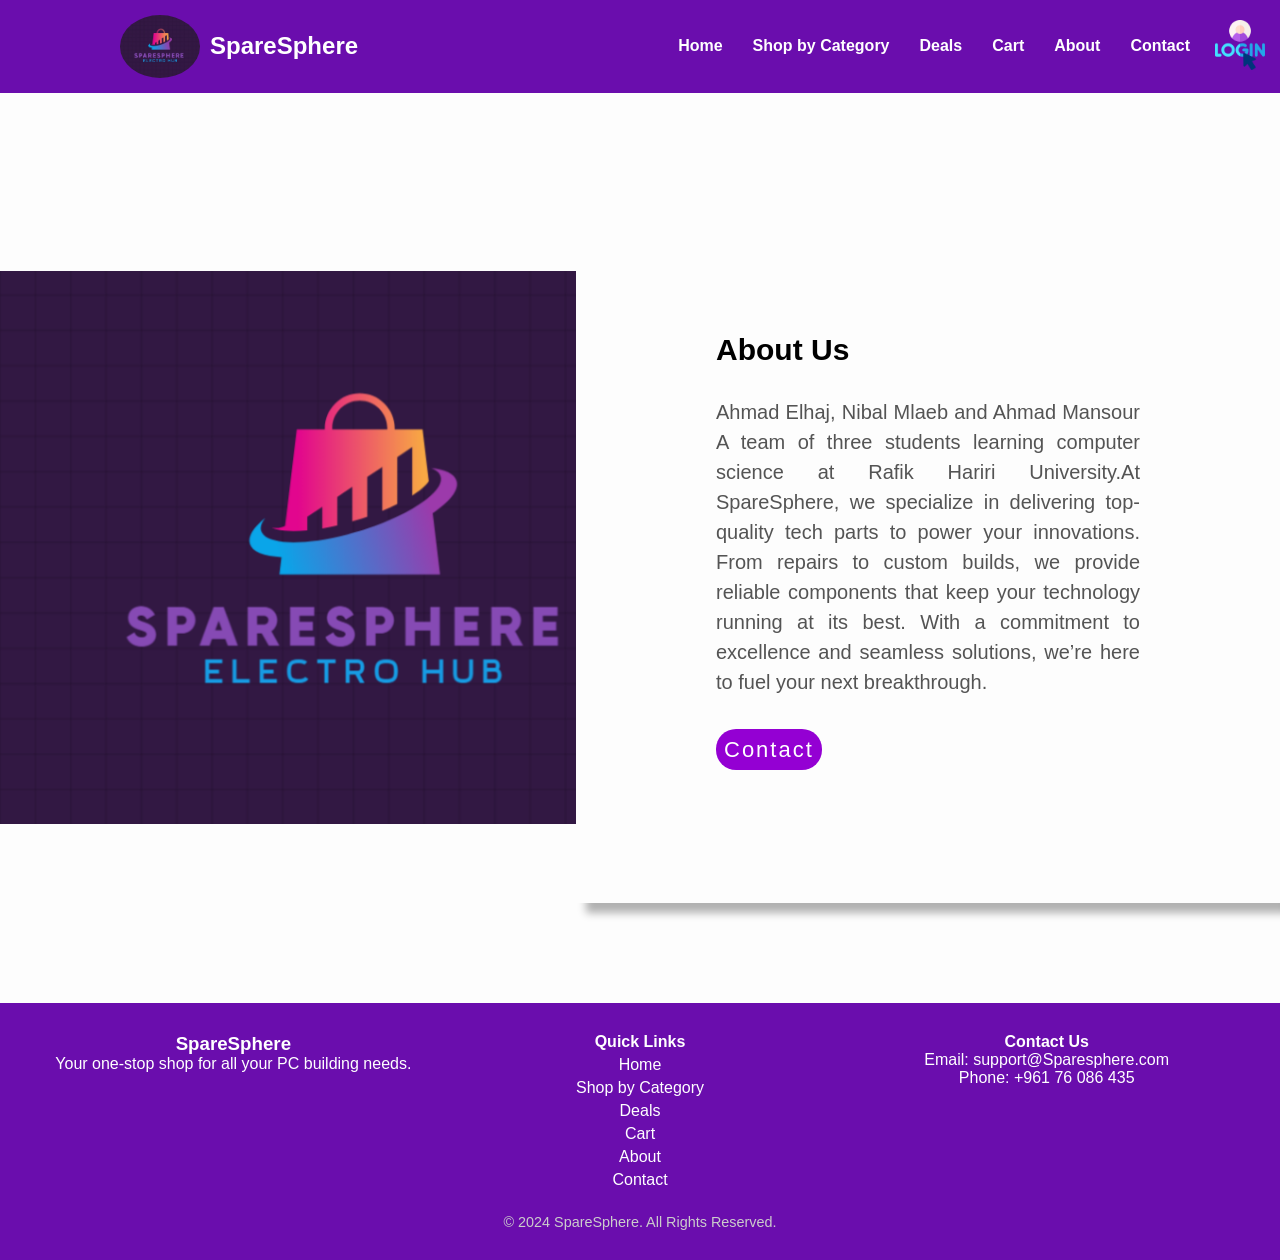
==== About.html @ a449085c "Merge branch 'main' of https://github.com/manahmadsour/SpareSphere" ====
<!DOCTYPE html>
<html lang="en">
<head>
    <meta charset="UTF-8">
    <link rel="shortcut icon" href="images/logo.ico"  type="image/x-icon">
    <meta name="viewport" content="width=device-width, initial-scale=1.0">
    <title>SpareSphere - About Us</title>
    <link rel="stylesheet" type="text/css" href="About.css">
</head>
<header>
    <div class="header-left">
        <img src="images/logo.jpg" alt="SpareSphere Logo" id="logo">
        <div class="site-name">SpareSphere</div>
    </div>
    <a href="login.html" id="login-link">
        <img src="images/login.png" alt="Login Icon">
    </a>
    <div class="hamburger" onclick="toggleNav()">
        <div></div>
        <div></div>
        <div></div>
    </div>
    <nav class="nav-links">
        <a href="index.html">Home</a>
        <a href="bycategories.html">Shop by Category</a>
        <a href="shop.html">Deals</a>
        <a href="cart.html">Cart</a>
        <a href="About.html">About</a>
        <a href="contact.html">Contact</a>
    </nav>
</header>

<body>
    <div class="about">
        <div class="inner-section">
            <h1>About Us</h1>
            <p class="text">
                Ahmad Elhaj, Nibal Mlaeb and Ahmad Mansour A team of three students learning computer science at Rafik Hariri University.At SpareSphere, we specialize in delivering top-quality tech parts to power your innovations. From repairs to custom builds, we provide reliable components that keep your technology running at its best. With a commitment to excellence and seamless solutions, we’re here to fuel your next breakthrough.</p>
            <div class="skills">
                <a href="contact.html">Contact</a>
            </div>
        </div>
    </div>

    <footer>
        <div class="footer-container">
            <div class="footer-logo">
                <h3>SpareSphere</h3>
                <p>Your one-stop shop for all your PC building needs.</p>
            </div>
            <div class="footer-links">
                <h4>Quick Links</h4>
                <ul>
                    <li><a href="index.html">Home</a></li>
                    <li><a href="bycategories.html">Shop by Category</a></li>
                    <li><a href="shop.html">Deals</a></li>
                    <li><a href="cart.html">Cart</a></li>
                    <li><a href="About.html">About</a></li>
                    <li><a href="contact.html">Contact</a></li>
                </ul>
            </div>
            <div class="footer-contact">
                <h4>Contact Us</h4>
                <p>Email: support@Sparesphere.com</p>
                <p>Phone: +961 76 086 435</p>
            </div>
        </div>
        <div class="footer-bottom">
            <p>&copy; 2024 SpareSphere. All Rights Reserved.</p>
        </div>
    </footer>
    <script src="script.js"></script>
</body>
</html>
---- About.css ----
:root {
    --primary-color: #6a0dad;
    --secondary-color: #ff6f61;
    --text-color-light: #ffffff;
    --cta-btn-color: #0c9eac;
    --overlay-background: rgba(0, 0, 0, 0.5);
}

* {
    margin: 0;
    padding: 0;
    box-sizing: border-box;
}

:root {
    --primary-color: #6a0dad;
    --text-color-light: #fff;
}

header {
    background: var(--primary-color); 
    padding: 15px 20px; 
    display: flex; 
    justify-content: space-between; 
    align-items: center; 
    position: relative; 
}

.header-left {
    display: flex; 
    margin-left: 100px; 
    align-items: center;
}

#logo {
    width: 80px; 
    height: auto; 
    border-radius: 50%; 
    margin-right: 10px; 
}

.site-name {
    font-size: 1.5rem; 
    font-weight: bold; 
    color: var(--text-color-light); 
}

#login-link {
    position: absolute; 
    top: 0; 
    right: 0; 
    margin-top: 20px; 
    margin-right: 10px; 
    display: flex; 
    align-items: center; 
}

#login-link img {
    width: 50px; 
    height: 50px; 
    margin-right: 5px; 
}

.hamburger {
    display: none; 
    cursor: pointer; 
}

.hamburger div {
    width: 25px; 
    height: 3px; 
    background-color: white; 
    margin: 5px; 
}

.nav-links {
    display: flex; 
    margin-right: 60px; 
    gap: 10px; 
}

.nav-links a {
    color: var(--text-color-light); 
    text-decoration: none; 
    padding: 5px 10px; 
    font-weight: bold; 
}

.nav-links a:hover {
    color: #010c5e; 
}


body {
    min-height: 100vh;
    display: flex;
    flex-direction: column;
    justify-content: space-between;
    background-color: #f1f1f1;
    font-family: Arial, sans-serif;
}

.about {
    background: url(Logo.PNG) no-repeat left;
    background-size: 55%;
    background-color: #fdfdfd;
    overflow: hidden;
    padding: 100px 0;
    flex: 1;
}

.inner-section {
    width: 55%;
    float: right;
    background-color: #fdfdfd;
    padding: 140px;
    box-shadow: 10px 10px 8px rgba(0, 0, 0, 0.3);
}

.inner-section h1 {
    margin-bottom: 30px;
    font-size: 30px;
    font-weight: 900;
}

.text {
    font-size: 20px;
    color: #545454;
    line-height: 30px;
    text-align: justify;
    margin-bottom: 40px;
}

.skills a {
    font-size: 22px;
    text-align: center;
    letter-spacing: 2px;
    border: none;
    border-radius: 20px;
    padding: 8px;
    width: 200px;
    background-color: darkviolet;
    color: white;
    cursor: pointer;
    text-decoration: none; 
}

.skills a:hover {
    transition: 1s;
    background-color: #ecf5f5;
    color: #00999c;
}

footer {
    background: var(--primary-color);
    color: var(--text-color-light);
    padding: 30px 20px;
    text-align: center;
    width: 100%;
    position: relative;
}

.footer-container {
    display: flex;
    justify-content: space-between;
    flex-wrap: wrap;
    gap: 20px;
    max-width: 1200px;
    margin: 0 auto;
}

.footer-logo,
.footer-links,
.footer-contact {
    flex: 1;
}

.footer-links ul {
    list-style-type: none;
}

.footer-links li {
    margin: 5px 0;
}

.footer-links a {
    color: var(--text-color-light);
    text-decoration: none;
}

.footer-bottom {
    margin-top: 20px;
    font-size: 0.9rem;
    color: #ccc;
}

@media screen and (max-width: 1200px) {
    .inner-section {
        padding: 80px;
    }
}

@media screen and (max-width: 1000px) {
    .about {
        background-size: 100%;
        padding: 100px 40px;
    }

    .inner-section {
        width: 100%;
    }
}

@media screen and (max-width: 600px) {
    .about {
        padding: 0;
    }

    .inner-section {
        padding: 60px;
    }

    .skills button {
        font-size: 19px;
        padding: 5px;
        width: 160px;
    }

    .footer-container {
        flex-direction: column;
        text-align: center;
    }
    .hamburger {
        position: absolute;
        display: block;
    }
    #logo{
        display:none
    }
    #login-link {
        display: flex;
        align-items: center;
        margin-left: auto; /* Aligns login link to the right */
    }
    .nav-links {
        display: none;
        flex-direction: column;
        background-color: var(--primary-color);
        width: 100%;
        text-align: center;
        position: absolute;
        top: 60px;
        left: 0;
    }

    .nav-links a {
        padding: 15px 0;
        color: var(--text-color-light);
    }
}
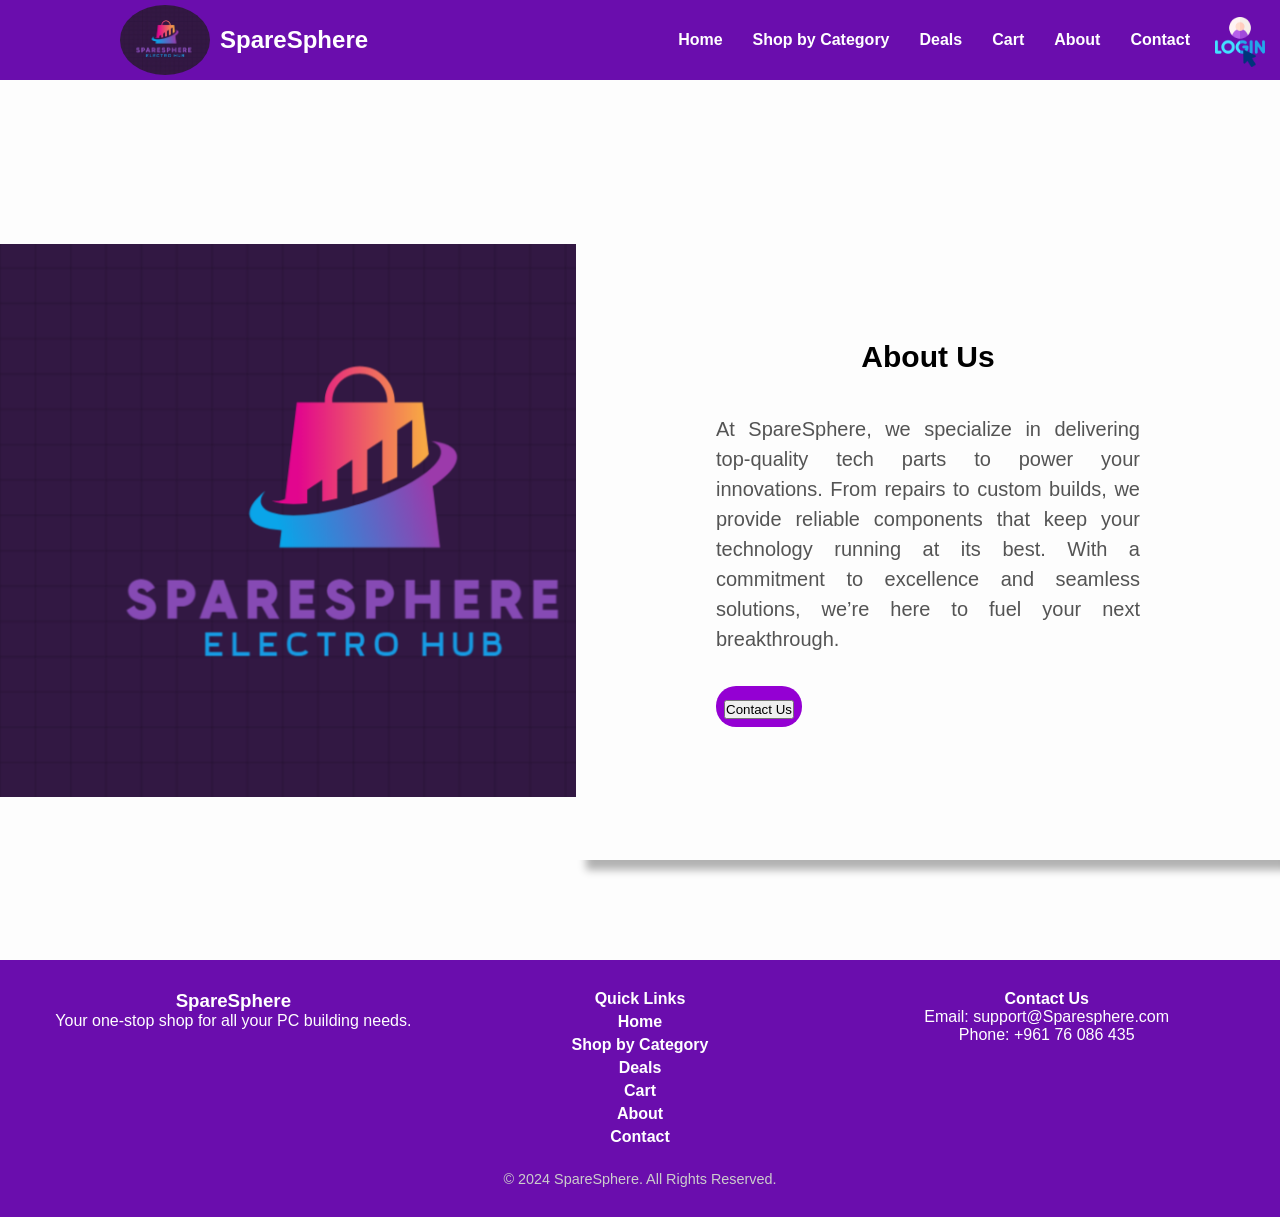
==== commit 688a1cd9: "completed all the neccessary links and finished the shop by categories page it just need to be fille" ====
--- a/About.html
+++ b/About.html
@@ -4,8 +4,9 @@
     <meta charset="UTF-8">
     <link rel="shortcut icon" href="images/logo.ico"  type="image/x-icon">
     <meta name="viewport" content="width=device-width, initial-scale=1.0">
-    <title>SpareSphere - About Us</title>
-    <link rel="stylesheet" type="text/css" href="About.css">
+    <title>Document</title>
+    <link rel="stylesheet" href="About.css">
+    <link rel="stylesheet" type="text/css" href="style.css">
 </head>
 <header>
     <div class="header-left">
@@ -35,9 +36,9 @@
         <div class="inner-section">
             <h1>About Us</h1>
             <p class="text">
-                Ahmad Elhaj, Nibal Mlaeb and Ahmad Mansour A team of three students learning computer science at Rafik Hariri University.At SpareSphere, we specialize in delivering top-quality tech parts to power your innovations. From repairs to custom builds, we provide reliable components that keep your technology running at its best. With a commitment to excellence and seamless solutions, we’re here to fuel your next breakthrough.</p>
+                At SpareSphere, we specialize in delivering top-quality tech parts to power your innovations. From repairs to custom builds, we provide reliable components that keep your technology running at its best. With a commitment to excellence and seamless solutions, we’re here to fuel your next breakthrough.</p>
             <div class="skills">
-                <a href="contact.html">Contact</a>
+                <a href="contact.html"><button>Contact Us</button></a>
             </div>
         </div>
     </div>
--- a/style.css
+++ b/style.css
@@ -0,0 +1,342 @@
+:root {
+    --primary-color: #6a0dad;
+    --secondary-color: #ff6f61;
+    --text-color-light: #ffffff;
+    --cta-btn-color: #0c9eac;
+    --overlay-background: rgba(0, 0, 0, 0.5);
+}
+
+* {
+    margin: 0;
+    padding: 0;
+    box-sizing: border-box;
+}
+
+body {
+    font-family: Arial, sans-serif;
+    background-color: #f9f9f9;
+}
+.lgpage{
+    color: white;
+    text-decoration: none;
+    border-radius: 10px;
+}
+
+.lgpage:hover{
+     color: orangered;
+}
+
+
+header {
+    background: var(--primary-color);
+    padding: 15px 20px;
+
+    display: flex;
+    justify-content: space-between;
+    align-items: center;
+    position: relative;
+}
+
+.header-left {
+height: 50px;
+    display:flex ;
+    margin-left: 100px;
+    align-items: center;
+}
+
+#logo {
+    width: 90px;
+    height: auto;
+    border-radius: 50%;
+    margin-right: 10px;
+}
+
+.site-name {
+    font-size: 1.5rem;
+    font-weight: bold;
+    color: var(--text-color-light);
+}
+
+#login-link {
+    position: absolute;
+    top: 0;
+    right: 0;
+    margin-top: 17px;
+    margin-right: 10px;
+    display: flex;
+    align-items: center;
+}
+
+#login-link img {
+    width: 50px;
+    height: 50px;
+    margin-right: 5px;
+}
+
+.hamburger {
+    display: none;
+    cursor: pointer;
+}
+
+.hamburger div {
+    width: 25px;
+    height: 3px;
+    background-color: white;
+    margin : 5px;
+}
+
+.nav-links {
+    display: flex;
+    margin-right: 60px;
+    gap: 10px;
+}
+
+.nav-links a,.footer-links ul li a {
+    color: var(--text-color-light);
+    text-decoration: none;
+    padding: 5px 10px;
+    font-weight: bold;
+}
+
+.nav-links a:hover,.footer-links a:hover {
+    color: #010c5e;
+}
+
+.hero {
+    position: relative;
+    background: url('https://th.bing.com/th/id/OIP.8gk23P8NmHGglc8wVzmcqwHaEK?w=284&h=180&c=7&r=0&o=5&pid=1.7') no-repeat center center/cover;
+    height: 60vh;
+    display: flex;
+    justify-content: center;
+    align-items: center;
+    color: var(--text-color-light);
+    text-align: center;
+}
+
+.hero .overlay {
+    position: absolute;
+    top: 0;
+    left: 0;
+    width: 100%;
+    height: 100%;
+    background: var(--overlay-background);
+    z-index: 1;
+}
+
+.hero .content {
+    position: relative;
+    z-index: 2;
+}
+
+.hero h1 {
+    font-size: 3rem;
+    margin-bottom: 10px;
+}
+
+.hero p {
+    font-size: 1.25rem;
+    margin-bottom: 20px;
+}
+
+
+.cart-btn:hover {
+    background-color: #010c5e;
+}
+
+h1 {
+    text-align: center;
+    margin: 10px;
+    padding: 10px;
+}
+
+.categories {
+    display: flex;
+    justify-content: space-around;
+    flex-wrap: wrap;
+    margin: 30px 0;
+    gap: 20px;
+    padding: 0 20px;
+}
+
+.category-card {
+    width: 250px;
+    background: white;
+    box-shadow: 0 4px 10px rgba(0, 0, 0, 0.1);
+    border-radius: 8px;
+    overflow: hidden;
+    text-align: center;
+}
+
+.category-card img {
+    width: 100%;
+    height: 200px;
+    object-fit: contain;
+}
+
+.card-title {
+    background: var(--primary-color);
+    color: var(--text-color-light);
+    padding: 10px;
+    font-size: 1.2rem;
+    position: relative;
+    bottom: 0;
+}
+
+.popular-products, .offers {
+    padding: 20px;
+    text-align: center;
+}
+
+.slider-container {
+    position: relative;
+    overflow: hidden;
+    width: 100%;
+    border-radius: 8px;
+    box-shadow: 0 10px 5px rgba(0, 0, 0, 0.1);
+    margin-top: 20px;
+}
+
+.slides {
+    display: flex;
+    transition: transform 0.5s ease;
+}
+
+.product-card, .offer-card {
+    flex: 0 0 33.33%;
+    box-sizing: border-box; 
+    padding: 10px;
+    transition: transform 0.3s ease;
+   
+}
+
+.product-card img, .offer-card img {
+    width: 100%;       
+    height: 200px;     
+    object-fit: contain; 
+    border-radius: 5px;
+    transition: transform 0.5s ease ease-in-out;
+}
+.product-card:hover, .offer-card:hover {
+    transform:scale(1.05);
+
+}
+@media (max-width: 600px) {
+    .product-card, .offer-card {
+        flex: 0 0 100%;
+    }
+}
+
+.product-info, .offer-info {
+    padding: 15px;
+}
+
+.product-info p, .offer-info p {
+    margin-bottom: 10px;
+    font-size: 1rem;
+    color: #555;
+}
+
+.price {
+    font-size: 1.5rem;
+    color: var(--primary-color);
+    margin-top: 5px;
+}
+
+.cart-btn {
+    background-color: var(--cta-btn-color);
+    color: var(--text-color-light);
+    padding: 8px 12px;
+    border-radius: 5px;
+    text-decoration: none;
+    font-weight: bold;
+    display: inline-block;
+    margin-top: 10px;
+}
+
+.prev-btn, .next-btn {
+    position: absolute;
+    top: 28%;
+    transform: translateY(-50%);
+    background-color: var(--primary-color);
+    color: white;
+    border: none;
+    font-size: 2rem;
+    padding: 0px 10px;
+    cursor: pointer;
+    z-index: 10;
+}
+
+.prev-btn {
+    left: 0;
+}
+
+.next-btn {
+    right: 0;
+}
+
+footer {
+    background: var(--primary-color);
+    color: var(--text-color-light);
+ padding: 30px 20px;
+    text-align: center;
+}
+
+.footer-container {
+    display: flex;
+    justify-content: space-between;
+    flex-wrap: wrap;
+    gap: 20px;
+}
+
+.footer-logo, .footer-links, .footer-contact {
+    flex: 1;
+}
+
+.footer-links ul {
+    list-style-type: none;
+}
+
+.footer-links li {
+    margin: 5px 0;
+}
+
+.footer-links a {
+    color: var(--text-color-light);
+    text-decoration: none;
+}
+
+.footer-bottom {
+    margin-top: 20px;
+    font-size: 0.9rem;
+    color: #ccc;
+}
+
+@media (max-width: 810px) {
+    .hamburger {
+        position: absolute;
+        display: block;
+    }
+    #logo{
+        display:none
+    }
+    #login-link {
+        display: flex;
+        align-items: center;
+        margin-left: auto; /* Aligns login link to the right */
+    }
+    .nav-links {
+        display: none;
+        flex-direction: column;
+        background-color: var(--primary-color);
+        width: 100%;
+        text-align: center;
+    }
+
+    .nav-links a {
+        padding: 15px 0;
+    }
+
+    .show-nav .nav-links {
+        display: flex;
+    }
+}
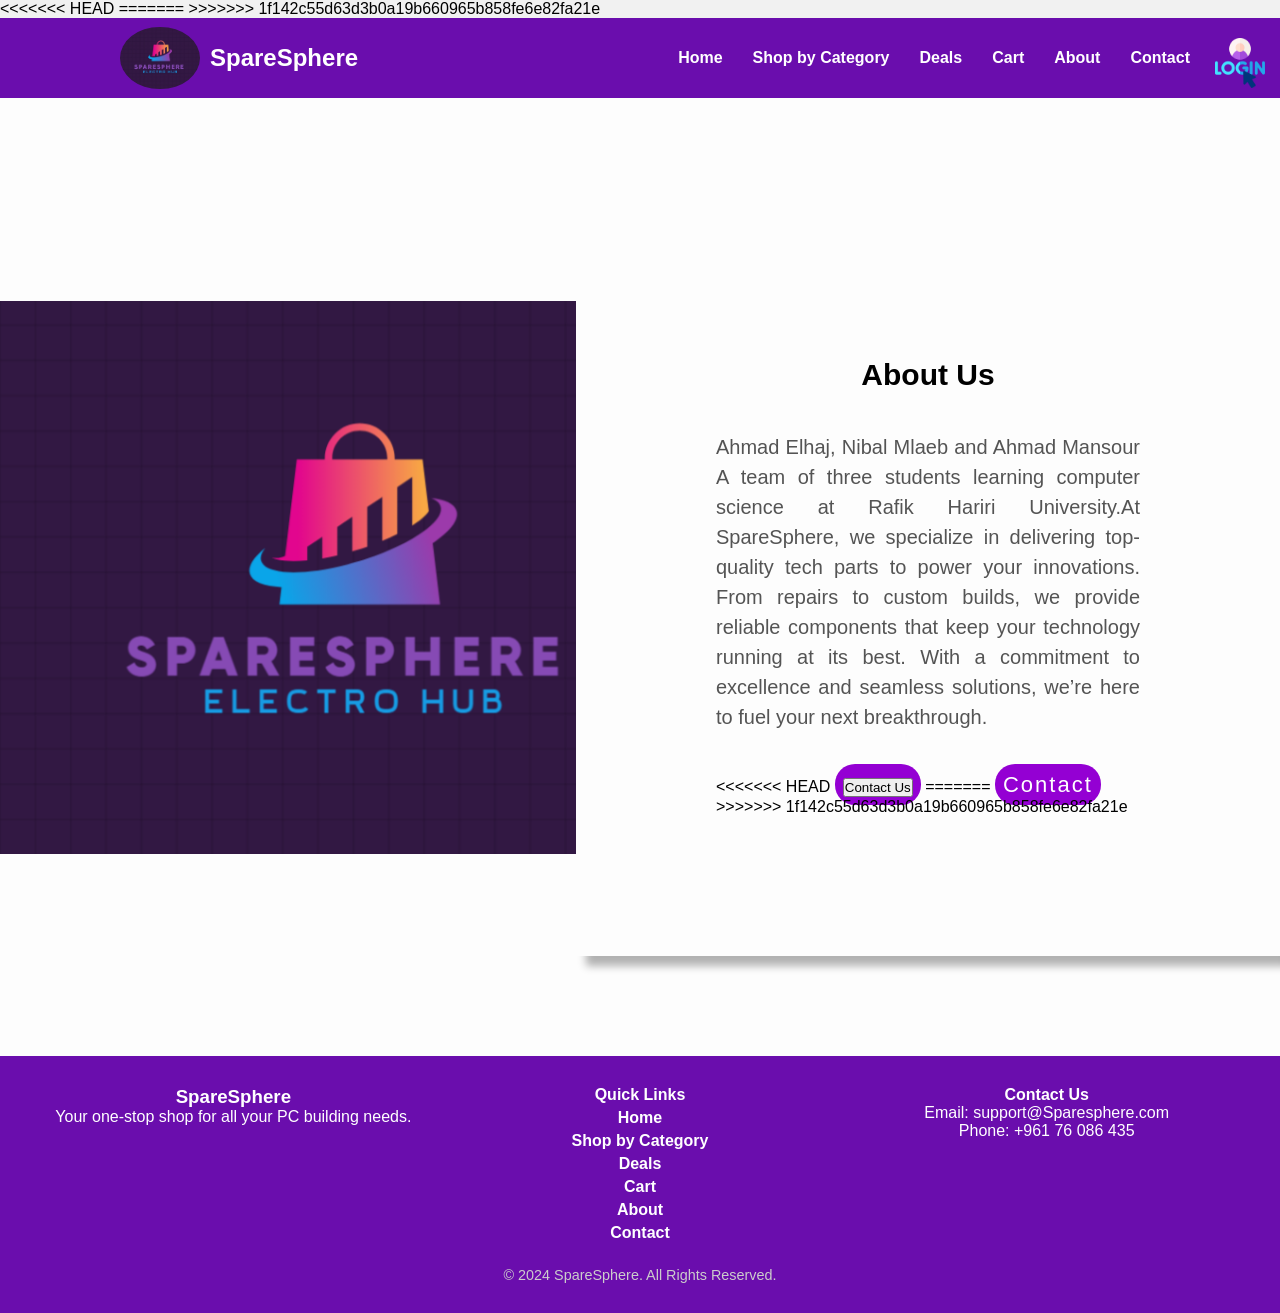
==== commit d0ed7882: "completed all the neccessary links and finished the shop by categories page it just need to be fille" ====
--- a/About.html
+++ b/About.html
@@ -5,8 +5,12 @@
     <link rel="shortcut icon" href="images/logo.ico"  type="image/x-icon">
     <meta name="viewport" content="width=device-width, initial-scale=1.0">
     <title>Document</title>
+<<<<<<< HEAD
     <link rel="stylesheet" href="About.css">
     <link rel="stylesheet" type="text/css" href="style.css">
+=======
+    <link rel="stylesheet" type="text/css" href="About.css">
+>>>>>>> 1f142c55d63d3b0a19b660965b858fe6e82fa21e
 </head>
 <header>
     <div class="header-left">
@@ -36,9 +40,13 @@
         <div class="inner-section">
             <h1>About Us</h1>
             <p class="text">
-                At SpareSphere, we specialize in delivering top-quality tech parts to power your innovations. From repairs to custom builds, we provide reliable components that keep your technology running at its best. With a commitment to excellence and seamless solutions, we’re here to fuel your next breakthrough.</p>
+                Ahmad Elhaj, Nibal Mlaeb and Ahmad Mansour A team of three students learning computer science at Rafik Hariri University.At SpareSphere, we specialize in delivering top-quality tech parts to power your innovations. From repairs to custom builds, we provide reliable components that keep your technology running at its best. With a commitment to excellence and seamless solutions, we’re here to fuel your next breakthrough.</p>
             <div class="skills">
+<<<<<<< HEAD
                 <a href="contact.html"><button>Contact Us</button></a>
+=======
+                <a href="contact.html">Contact</a>
+>>>>>>> 1f142c55d63d3b0a19b660965b858fe6e82fa21e
             </div>
         </div>
     </div>
--- a/About.css
+++ b/About.css
@@ -230,31 +230,4 @@
         flex-direction: column;
         text-align: center;
     }
-    .hamburger {
-        position: absolute;
-        display: block;
-    }
-    #logo{
-        display:none
-    }
-    #login-link {
-        display: flex;
-        align-items: center;
-        margin-left: auto; /* Aligns login link to the right */
-    }
-    .nav-links {
-        display: none;
-        flex-direction: column;
-        background-color: var(--primary-color);
-        width: 100%;
-        text-align: center;
-        position: absolute;
-        top: 60px;
-        left: 0;
-    }
-
-    .nav-links a {
-        padding: 15px 0;
-        color: var(--text-color-light);
-    }
-}
+}
--- a/About.css
+++ b/About.css
@@ -230,31 +230,4 @@
         flex-direction: column;
         text-align: center;
     }
-    .hamburger {
-        position: absolute;
-        display: block;
-    }
-    #logo{
-        display:none
-    }
-    #login-link {
-        display: flex;
-        align-items: center;
-        margin-left: auto; /* Aligns login link to the right */
-    }
-    .nav-links {
-        display: none;
-        flex-direction: column;
-        background-color: var(--primary-color);
-        width: 100%;
-        text-align: center;
-        position: absolute;
-        top: 60px;
-        left: 0;
-    }
-
-    .nav-links a {
-        padding: 15px 0;
-        color: var(--text-color-light);
-    }
-}
+}
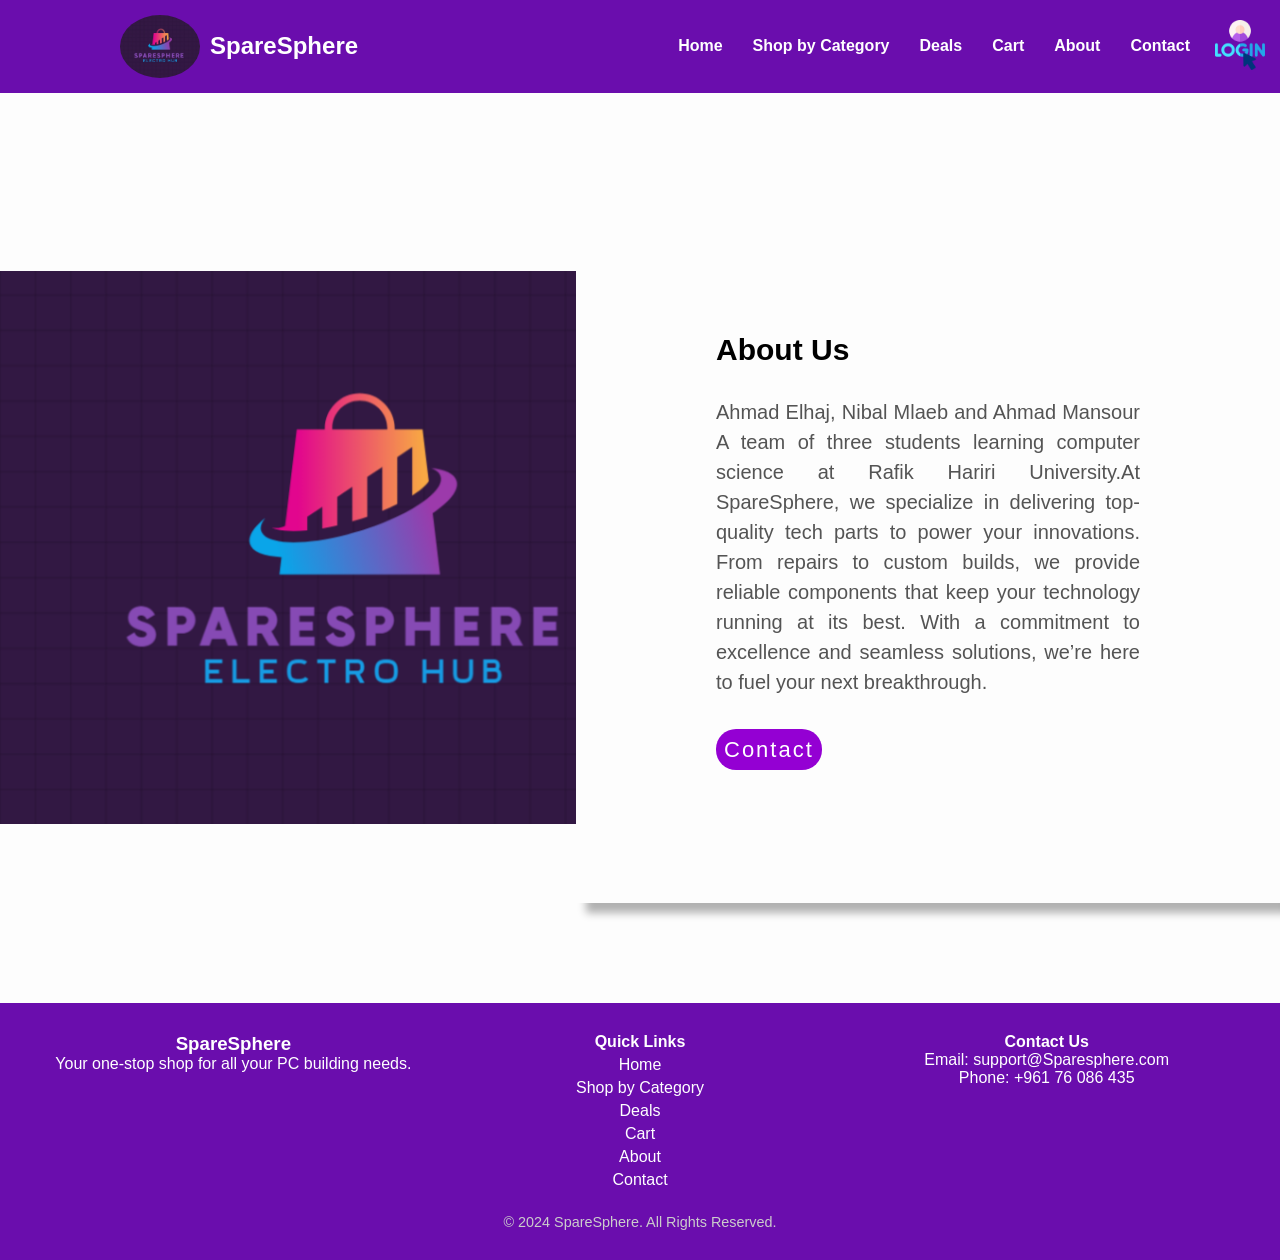
==== commit b4c2b3c6: "resolved a conflict and fixed the title of each page" ====
--- a/About.html
+++ b/About.html
@@ -4,13 +4,8 @@
     <meta charset="UTF-8">
     <link rel="shortcut icon" href="images/logo.ico"  type="image/x-icon">
     <meta name="viewport" content="width=device-width, initial-scale=1.0">
-    <title>Document</title>
-<<<<<<< HEAD
-    <link rel="stylesheet" href="About.css">
-    <link rel="stylesheet" type="text/css" href="style.css">
-=======
+    <title>SpareSphere - About Us</title>
     <link rel="stylesheet" type="text/css" href="About.css">
->>>>>>> 1f142c55d63d3b0a19b660965b858fe6e82fa21e
 </head>
 <header>
     <div class="header-left">
@@ -42,11 +37,7 @@
             <p class="text">
                 Ahmad Elhaj, Nibal Mlaeb and Ahmad Mansour A team of three students learning computer science at Rafik Hariri University.At SpareSphere, we specialize in delivering top-quality tech parts to power your innovations. From repairs to custom builds, we provide reliable components that keep your technology running at its best. With a commitment to excellence and seamless solutions, we’re here to fuel your next breakthrough.</p>
             <div class="skills">
-<<<<<<< HEAD
-                <a href="contact.html"><button>Contact Us</button></a>
-=======
                 <a href="contact.html">Contact</a>
->>>>>>> 1f142c55d63d3b0a19b660965b858fe6e82fa21e
             </div>
         </div>
     </div>
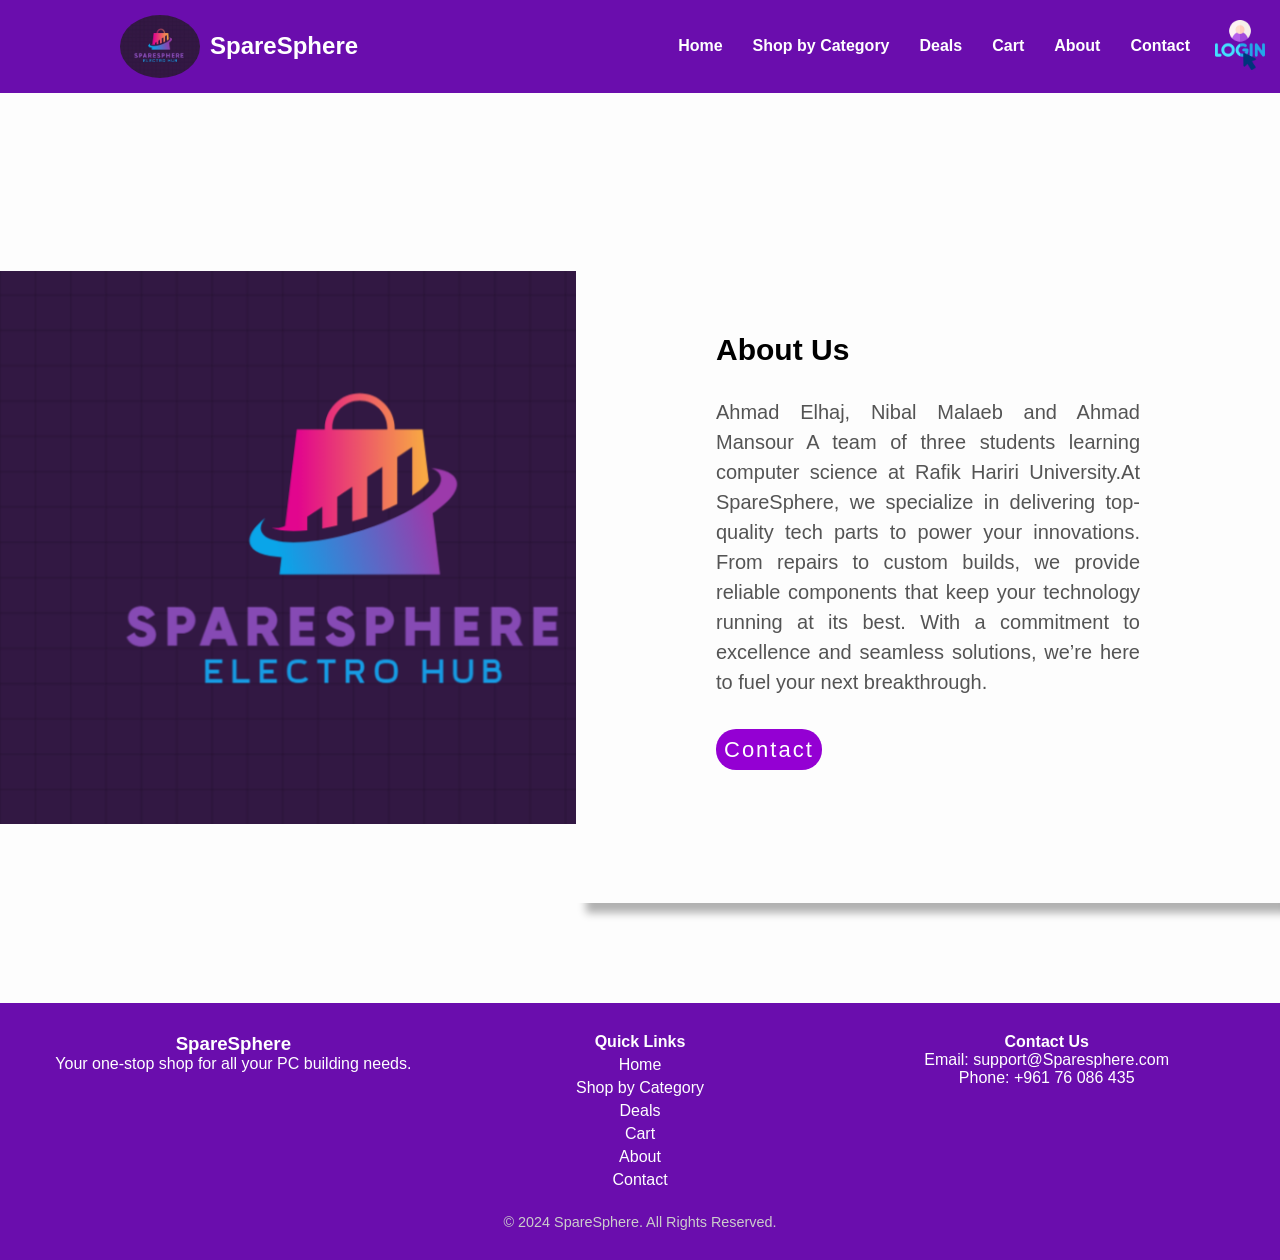
==== commit 5f7bed1b: "logo" ====
--- a/About.html
+++ b/About.html
@@ -35,7 +35,7 @@
         <div class="inner-section">
             <h1>About Us</h1>
             <p class="text">
-                Ahmad Elhaj, Nibal Mlaeb and Ahmad Mansour A team of three students learning computer science at Rafik Hariri University.At SpareSphere, we specialize in delivering top-quality tech parts to power your innovations. From repairs to custom builds, we provide reliable components that keep your technology running at its best. With a commitment to excellence and seamless solutions, we’re here to fuel your next breakthrough.</p>
+                Ahmad Elhaj, Nibal Malaeb and Ahmad Mansour A team of three students learning computer science at Rafik Hariri University.At SpareSphere, we specialize in delivering top-quality tech parts to power your innovations. From repairs to custom builds, we provide reliable components that keep your technology running at its best. With a commitment to excellence and seamless solutions, we’re here to fuel your next breakthrough.</p>
             <div class="skills">
                 <a href="contact.html">Contact</a>
             </div>
--- a/About.css
+++ b/About.css
@@ -34,6 +34,7 @@
 
 #logo {
     width: 80px; 
+    display: block;
     height: auto; 
     border-radius: 50%; 
     margin-right: 10px; 
@@ -101,7 +102,7 @@
 }
 
 .about {
-    background: url(Logo.PNG) no-repeat left;
+    background: url(images/Logo.PNG) no-repeat left;
     background-size: 55%;
     background-color: #fdfdfd;
     overflow: hidden;
@@ -230,4 +231,31 @@
         flex-direction: column;
         text-align: center;
     }
-}
+    .hamburger {
+        position: absolute;
+        display: block;
+    }
+    #logo{
+        display:none
+    }
+    #login-link {
+        display: flex;
+        align-items: center;
+        margin-left: auto; /* Aligns login link to the right */
+    }
+    .nav-links {
+        display: none;
+        flex-direction: column;
+        background-color: var(--primary-color);
+        width: 100%;
+        text-align: center;
+        position: absolute;
+        top: 60px;
+        left: 0;
+    }
+
+    .nav-links a {
+        padding: 15px 0;
+        color: var(--text-color-light);
+    }
+}
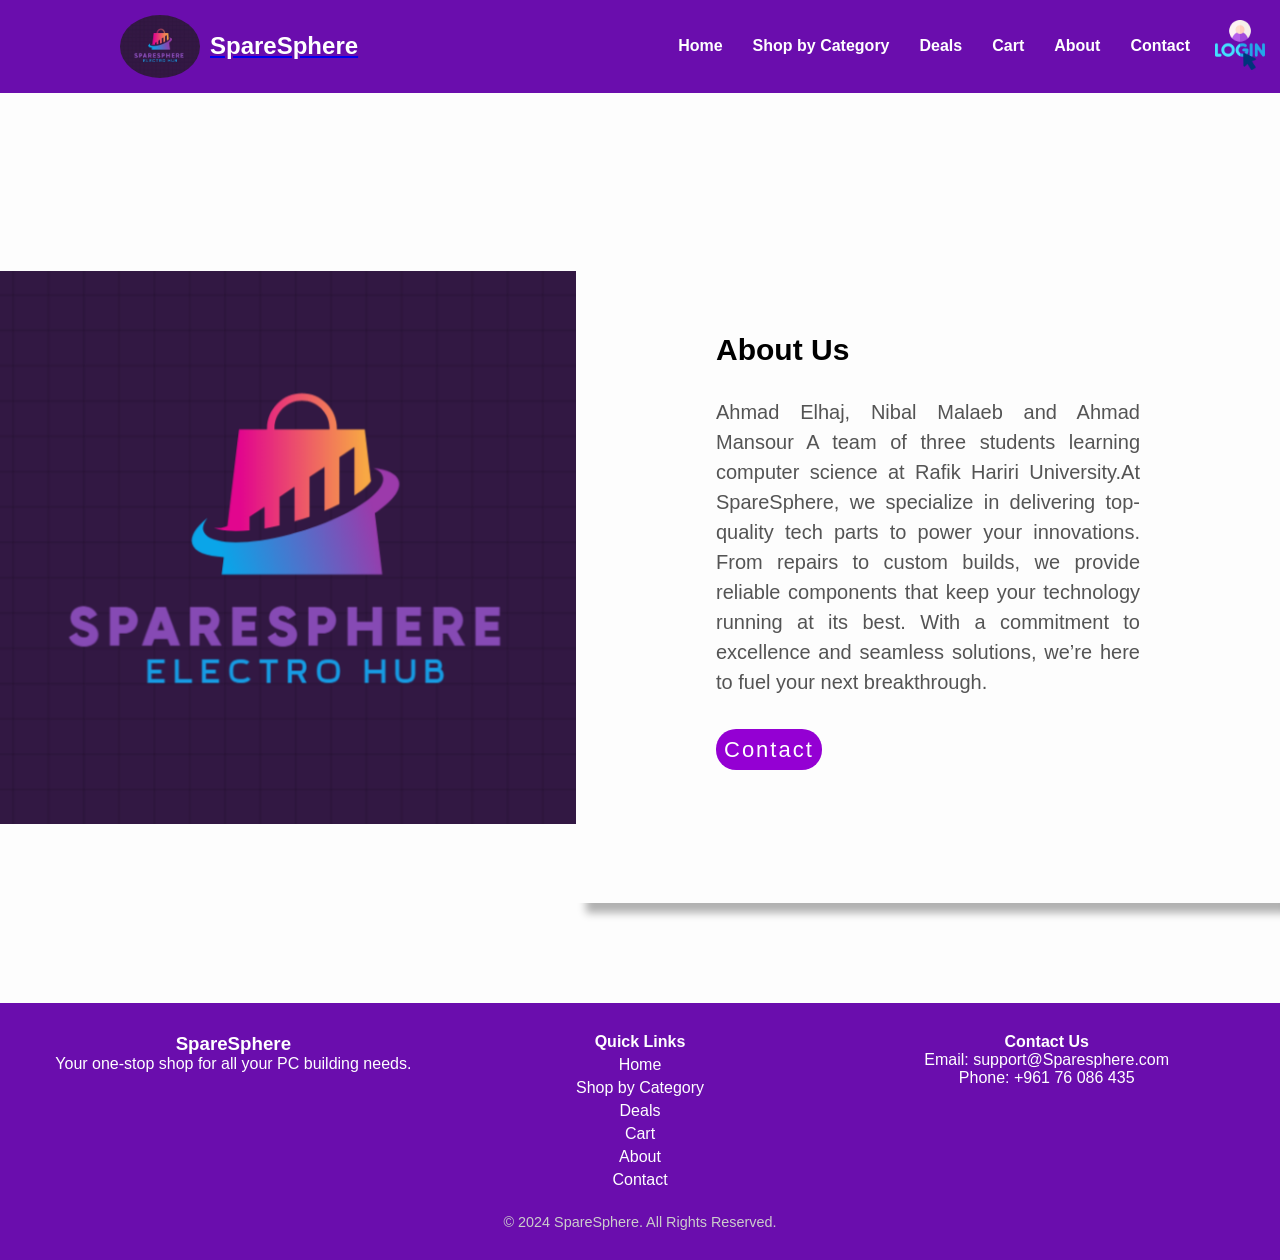
==== commit 80c668e6: "finished the shop by categories pahe by adding item and giving them ids so they can be linked to the" ====
--- a/About.html
+++ b/About.html
@@ -10,7 +10,7 @@
 <header>
     <div class="header-left">
         <img src="images/logo.jpg" alt="SpareSphere Logo" id="logo">
-        <div class="site-name">SpareSphere</div>
+        <a href="index.html"><div class="site-name"> SpareSphere</div></a>
     </div>
     <a href="login.html" id="login-link">
         <img src="images/login.png" alt="Login Icon">
--- a/About.css
+++ b/About.css
@@ -104,6 +104,7 @@
 .about {
     background: url(images/Logo.PNG) no-repeat left;
     background-size: 55%;
+    background-position: -10% center;
     background-color: #fdfdfd;
     overflow: hidden;
     padding: 100px 0;
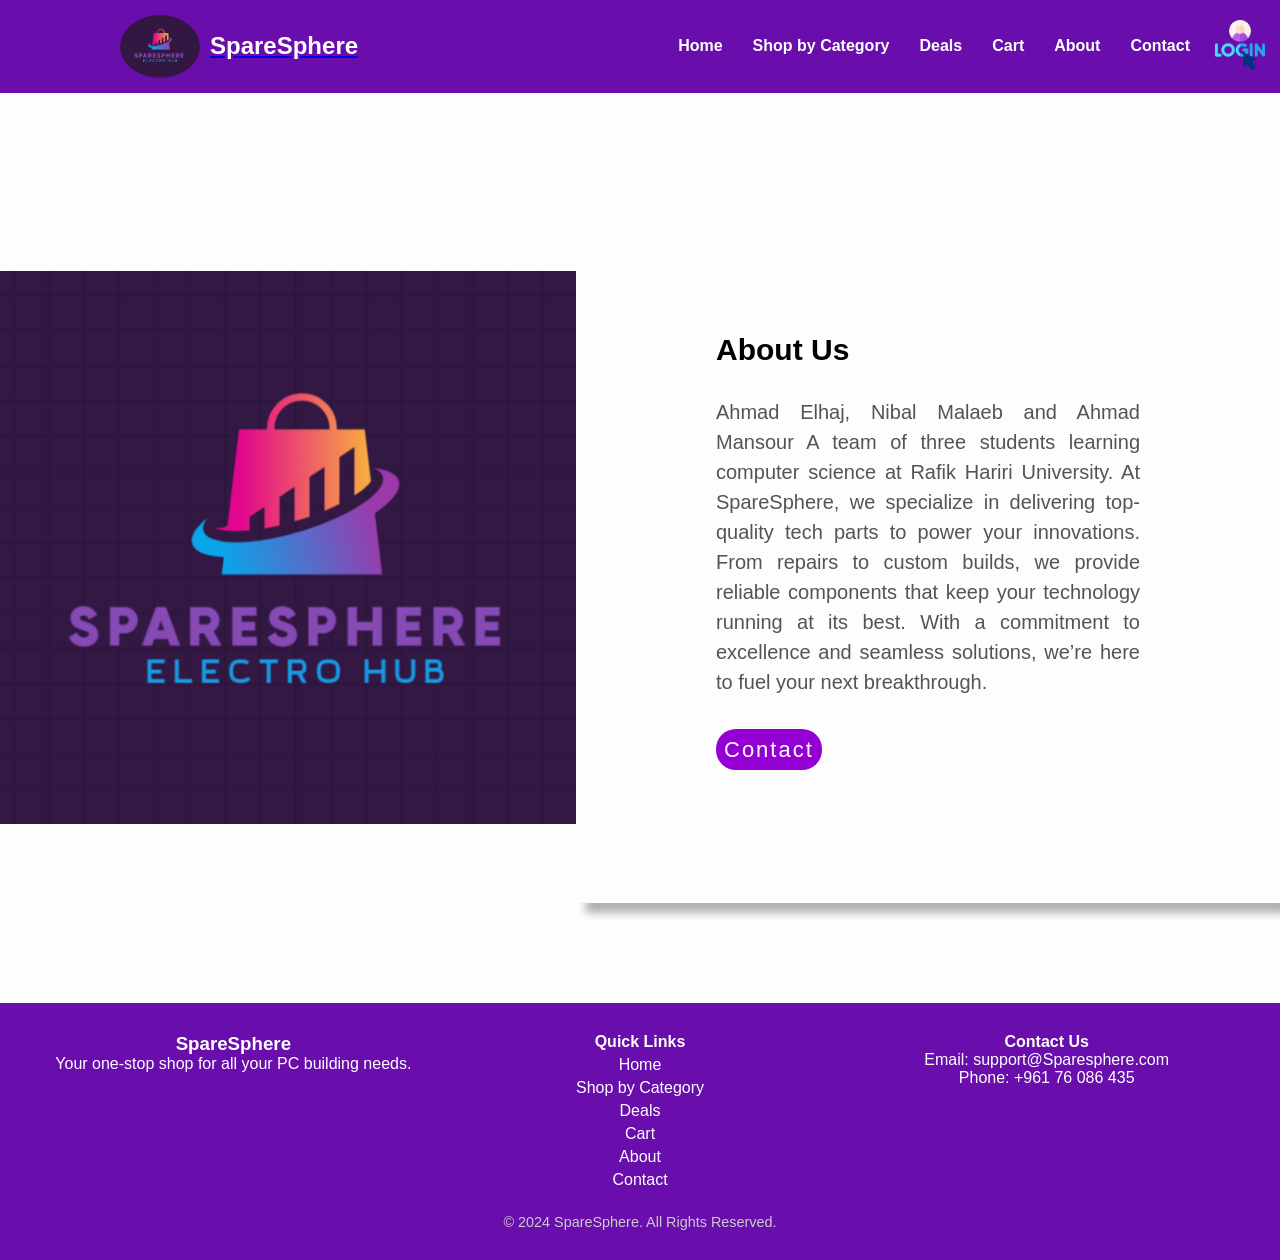
==== commit 73e83559: "Making amends on Contact.js" ====
--- a/About.html
+++ b/About.html
@@ -35,7 +35,7 @@
         <div class="inner-section">
             <h1>About Us</h1>
             <p class="text">
-                Ahmad Elhaj, Nibal Malaeb and Ahmad Mansour A team of three students learning computer science at Rafik Hariri University.At SpareSphere, we specialize in delivering top-quality tech parts to power your innovations. From repairs to custom builds, we provide reliable components that keep your technology running at its best. With a commitment to excellence and seamless solutions, we’re here to fuel your next breakthrough.</p>
+                Ahmad Elhaj, Nibal Malaeb and Ahmad Mansour A team of three students learning computer science at Rafik Hariri University. At SpareSphere, we specialize in delivering top-quality tech parts to power your innovations. From repairs to custom builds, we provide reliable components that keep your technology running at its best. With a commitment to excellence and seamless solutions, we’re here to fuel your next breakthrough.</p>
             <div class="skills">
                 <a href="contact.html">Contact</a>
             </div>
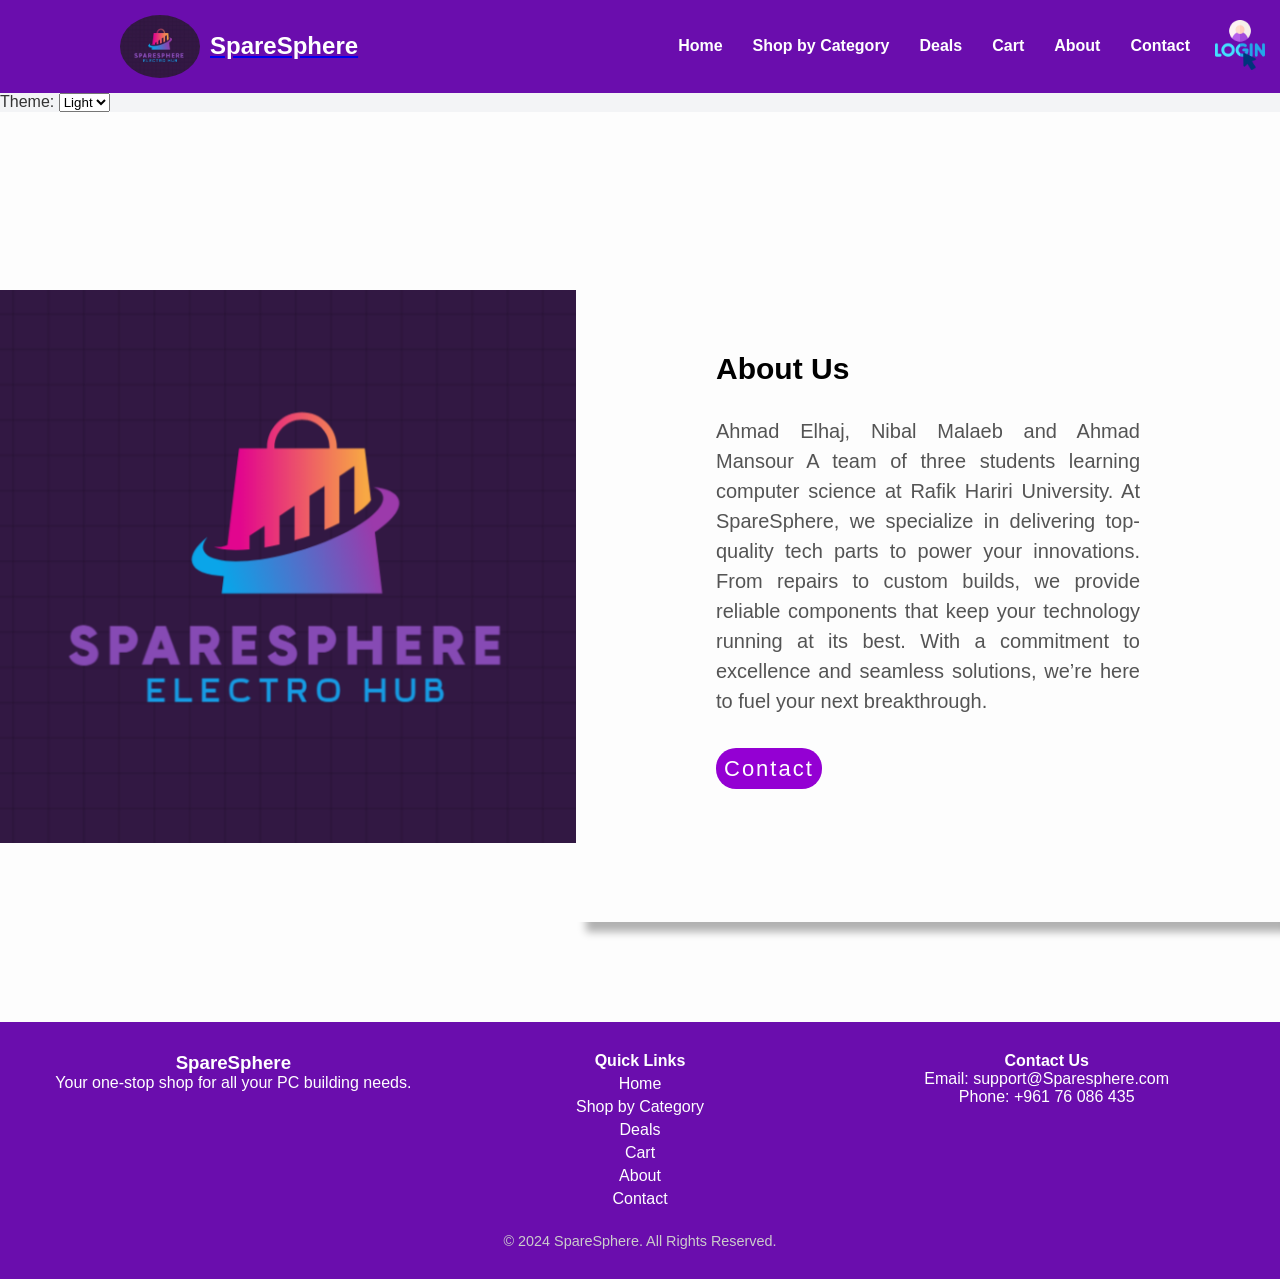
==== commit 809ea6ad: "changed but not much worked as expected" ====
--- a/About.html
+++ b/About.html
@@ -31,6 +31,14 @@
 </header>
 
 <body>
+    <div  class="light-theme">
+
+        <label for="themeSelector">Theme:</label>
+        <select id="themeSelector">
+            <option value="light">Light</option>
+            <option value="dark">Dark</option>
+        </select>
+    </div>
     <div class="about">
         <div class="inner-section">
             <h1>About Us</h1>
@@ -69,6 +77,11 @@
             <p>&copy; 2024 SpareSphere. All Rights Reserved.</p>
         </div>
     </footer>
+    <script>
+         themeSelector.addEventListener("change", () => {
+        document.body.className = themeSelector.value + "-theme";
+    });
+    </script>
     <script src="script.js"></script>
 </body>
 </html>
--- a/About.css
+++ b/About.css
@@ -1,4 +1,5 @@
 :root {
+    /* Root variables for theming */
     --primary-color: #6a0dad;
     --secondary-color: #ff6f61;
     --text-color-light: #ffffff;
@@ -11,86 +12,6 @@
     padding: 0;
     box-sizing: border-box;
 }
-
-:root {
-    --primary-color: #6a0dad;
-    --text-color-light: #fff;
-}
-
-header {
-    background: var(--primary-color); 
-    padding: 15px 20px; 
-    display: flex; 
-    justify-content: space-between; 
-    align-items: center; 
-    position: relative; 
-}
-
-.header-left {
-    display: flex; 
-    margin-left: 100px; 
-    align-items: center;
-}
-
-#logo {
-    width: 80px; 
-    display: block;
-    height: auto; 
-    border-radius: 50%; 
-    margin-right: 10px; 
-}
-
-.site-name {
-    font-size: 1.5rem; 
-    font-weight: bold; 
-    color: var(--text-color-light); 
-}
-
-#login-link {
-    position: absolute; 
-    top: 0; 
-    right: 0; 
-    margin-top: 20px; 
-    margin-right: 10px; 
-    display: flex; 
-    align-items: center; 
-}
-
-#login-link img {
-    width: 50px; 
-    height: 50px; 
-    margin-right: 5px; 
-}
-
-.hamburger {
-    display: none; 
-    cursor: pointer; 
-}
-
-.hamburger div {
-    width: 25px; 
-    height: 3px; 
-    background-color: white; 
-    margin: 5px; 
-}
-
-.nav-links {
-    display: flex; 
-    margin-right: 60px; 
-    gap: 10px; 
-}
-
-.nav-links a {
-    color: var(--text-color-light); 
-    text-decoration: none; 
-    padding: 5px 10px; 
-    font-weight: bold; 
-}
-
-.nav-links a:hover {
-    color: #010c5e; 
-}
-
 
 body {
     min-height: 100vh;
@@ -101,6 +22,83 @@
     font-family: Arial, sans-serif;
 }
 
+/* Header styles */
+header {
+    background: var(--primary-color); 
+    padding: 15px 20px; 
+    display: flex; 
+    justify-content: space-between; 
+    align-items: center; 
+    position: relative; 
+}
+
+.header-left {
+    display: flex; 
+    margin-left: 100px; 
+    align-items: center;
+}
+
+#logo {
+    width: 80px; 
+    display: block;
+    height: auto; 
+    border-radius: 50%; 
+    margin-right: 10px; 
+}
+
+.site-name {
+    font-size: 1.5rem; 
+    font-weight: bold; 
+    color: var(--text-color-light); 
+}
+
+#login-link {
+    position: absolute; 
+    top: 0; 
+    right: 0; 
+    margin-top: 20px; 
+    margin-right: 10px; 
+    display: flex; 
+    align-items: center; 
+}
+
+#login-link img {
+    width: 50px; 
+    height: 50px; 
+    margin-right: 5px; 
+}
+
+.hamburger {
+    display: none; 
+    cursor: pointer; 
+}
+
+.hamburger div {
+    width: 25px; 
+    height: 3px; 
+    background-color: white; 
+    margin: 5px; 
+}
+
+/* Navigation styles */
+.nav-links {
+    display: flex; 
+    margin-right: 60px; 
+    gap: 10px; 
+}
+
+.nav-links a {
+    color: var(--text-color-light); 
+    text-decoration: none; 
+    padding: 5px 10px; 
+    font-weight: bold; 
+}
+
+.nav-links a:hover {
+    color: #e0e0e0; /* Improved hover color contrast */
+}
+
+/* About section */
 .about {
     background: url(images/Logo.PNG) no-repeat left;
     background-size: 55%;
@@ -153,6 +151,7 @@
     color: #00999c;
 }
 
+/* Footer styles */
 footer {
     background: var(--primary-color);
     color: var(--text-color-light);
@@ -195,7 +194,16 @@
     font-size: 0.9rem;
     color: #ccc;
 }
-
+.light-theme {
+    background-color: #f3f4f6;
+    color: #333333;
+}
+
+.dark-theme {
+    background-color: #1f2933;
+    color: #e2e8f0;
+}
+/* Media Queries for responsiveness */
 @media screen and (max-width: 1200px) {
     .inner-section {
         padding: 80px;
@@ -222,7 +230,7 @@
         padding: 60px;
     }
 
-    .skills button {
+    .skills a {
         font-size: 19px;
         padding: 5px;
         width: 160px;
@@ -232,18 +240,22 @@
         flex-direction: column;
         text-align: center;
     }
+
     .hamburger {
         position: absolute;
         display: block;
     }
-    #logo{
-        display:none
-    }
+
+    #logo {
+        display: none;
+    }
+
     #login-link {
         display: flex;
         align-items: center;
-        margin-left: auto; /* Aligns login link to the right */
-    }
+        margin-left: auto;
+    }
+
     .nav-links {
         display: none;
         flex-direction: column;
@@ -255,6 +267,10 @@
         left: 0;
     }
 
+    .nav-links.show {
+        display: flex;
+    }
+
     .nav-links a {
         padding: 15px 0;
         color: var(--text-color-light);
